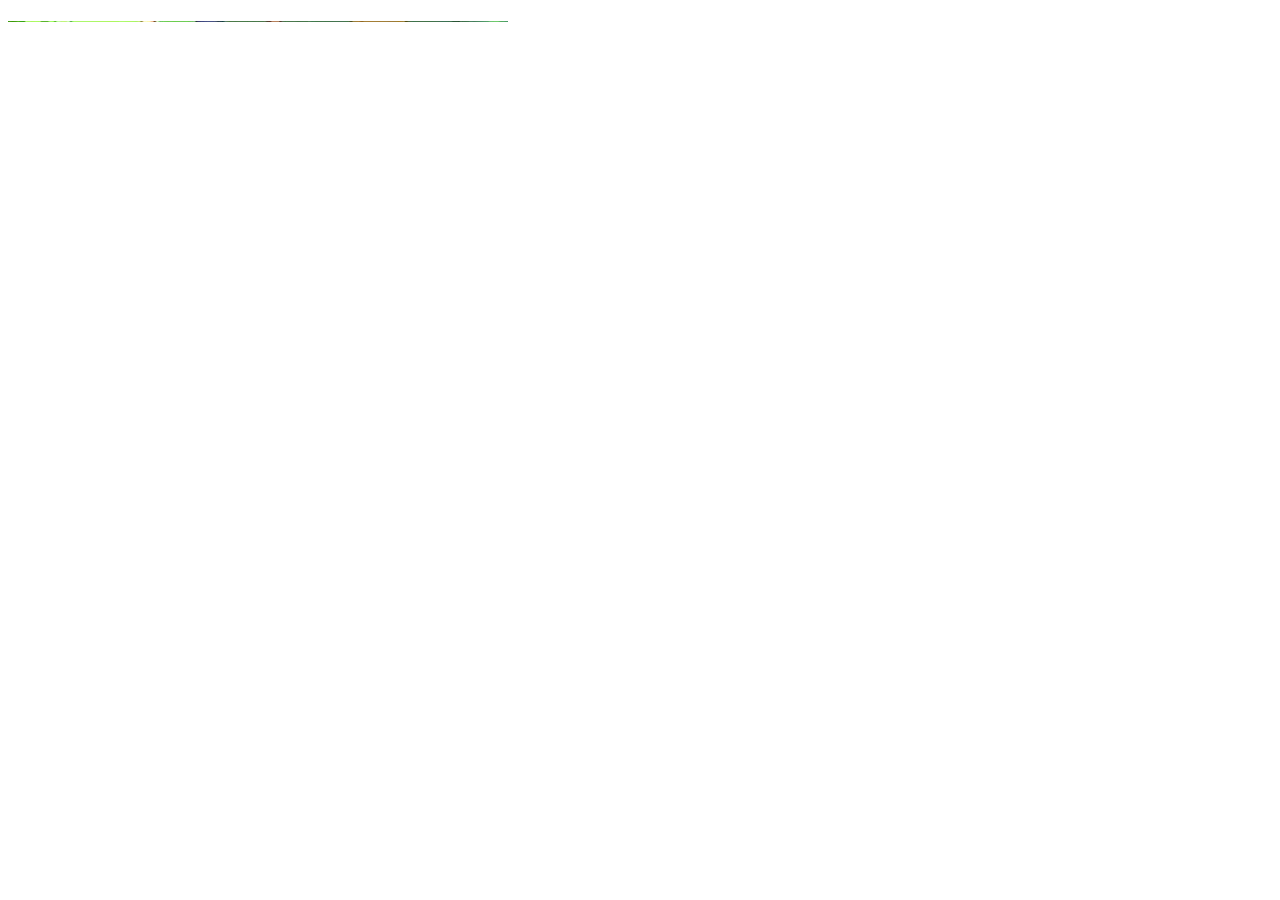
==== pages/about.html @ 30465898 "Add files via upload" ====
<!DOCTYPE html>
<html lang="en">
<head>
    <meta charset="UTF-8">
    <meta name="viewport" content="width=device-width, initial-scale=1.0">
    <title>Document</title>
</head>
<body>
    <img src="./images/bg.jpg" width="500" height="1">
</body>
</html>
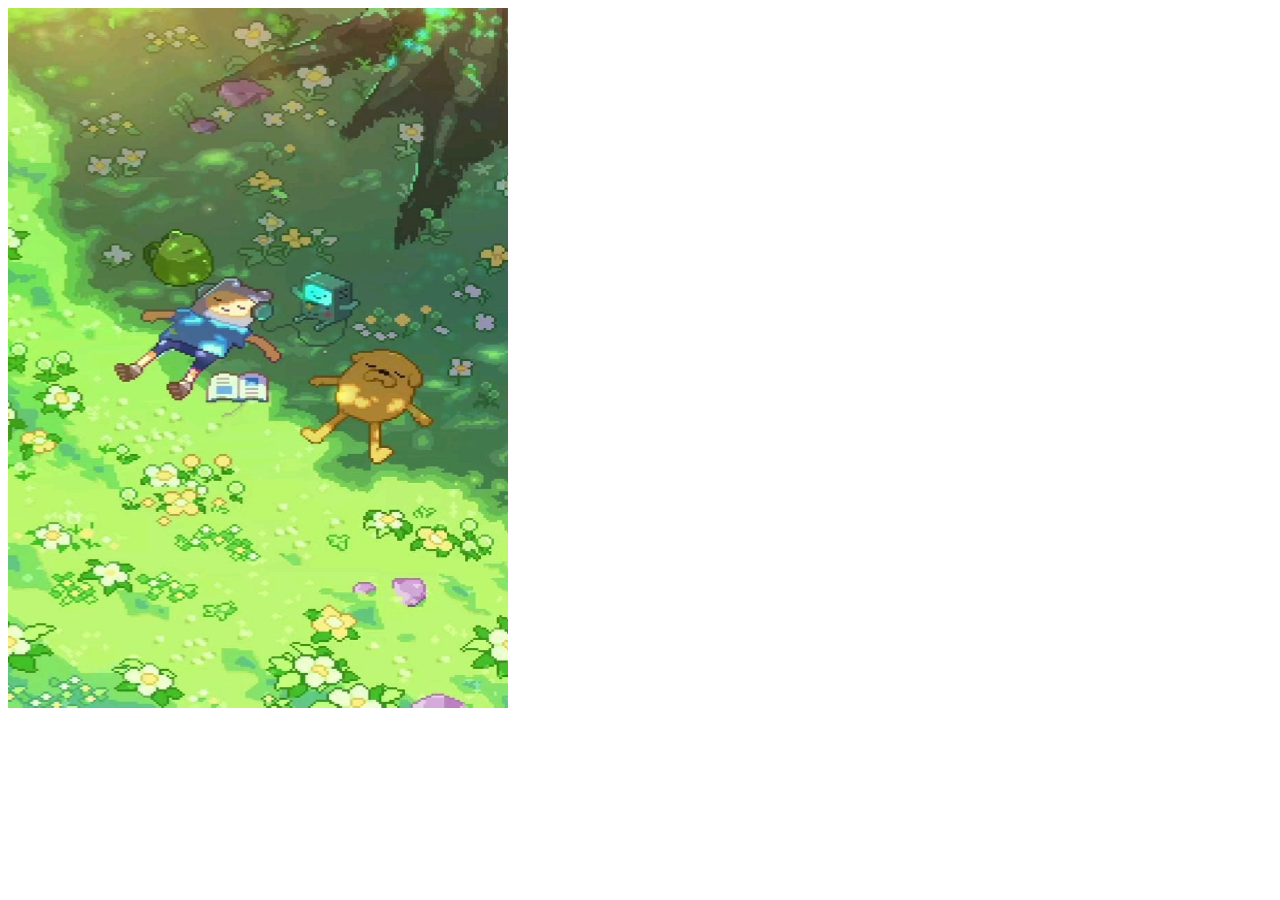
==== commit d25c3692: "Change image height in about.html Updated the image height in about.html to improve layout." ====
--- a/pages/about.html
+++ b/pages/about.html
@@ -6,6 +6,6 @@
     <title>Document</title>
 </head>
 <body>
-    <img src="./images/bg.jpg" width="500" height="1">
+    <img src="./images/bg.jpg" width="500" height="700">
 </body>
-</html>+</html>
